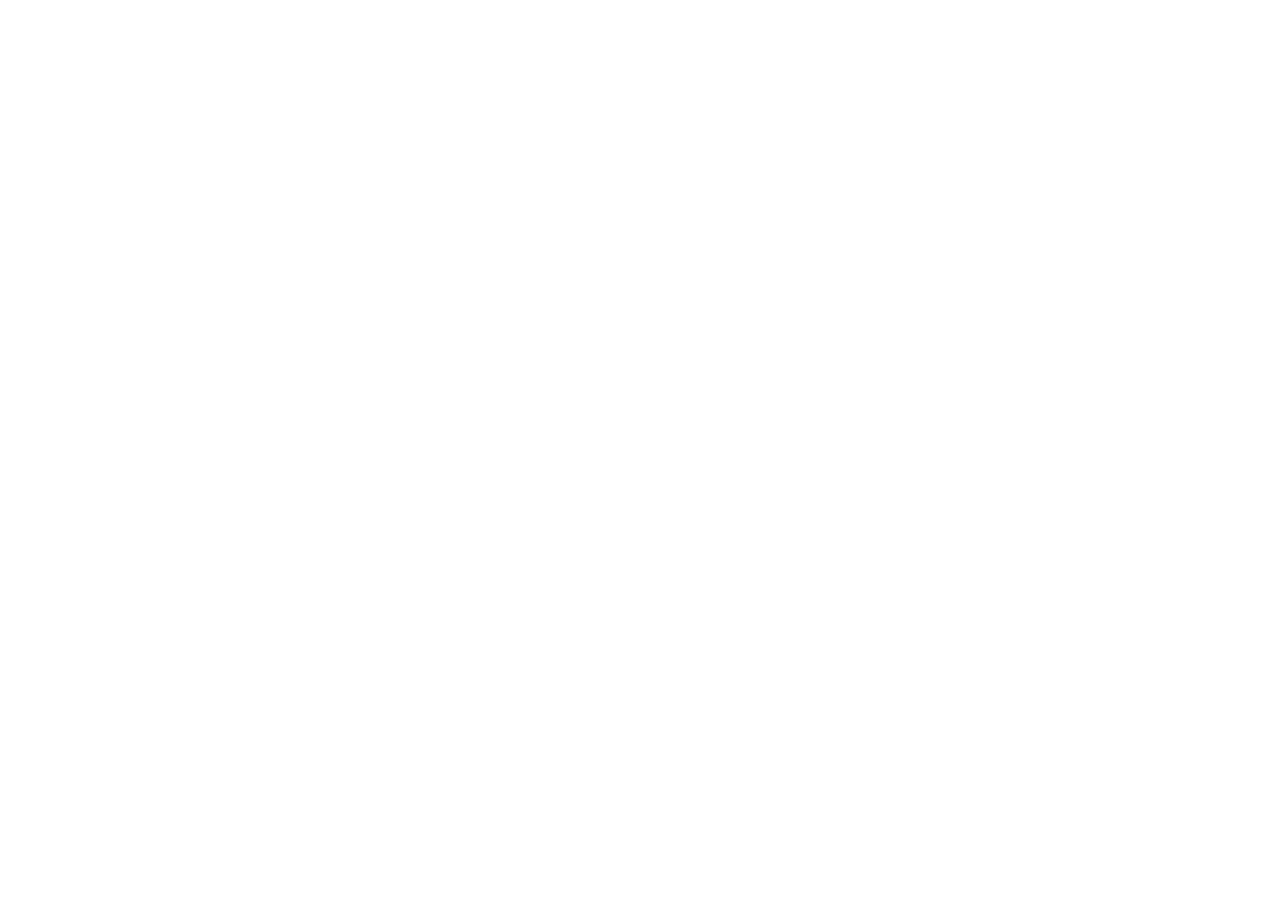
==== index.html @ d5589253 "initial commit" ====
<!DOCTYPE html>
<html lang="en">
<head>
    <meta charset="UTF-8">
    <meta name="viewport" content="width=device-width, initial-scale=1.0">
    <title>Document</title>
</head>
<body>
    
</body>
</html>
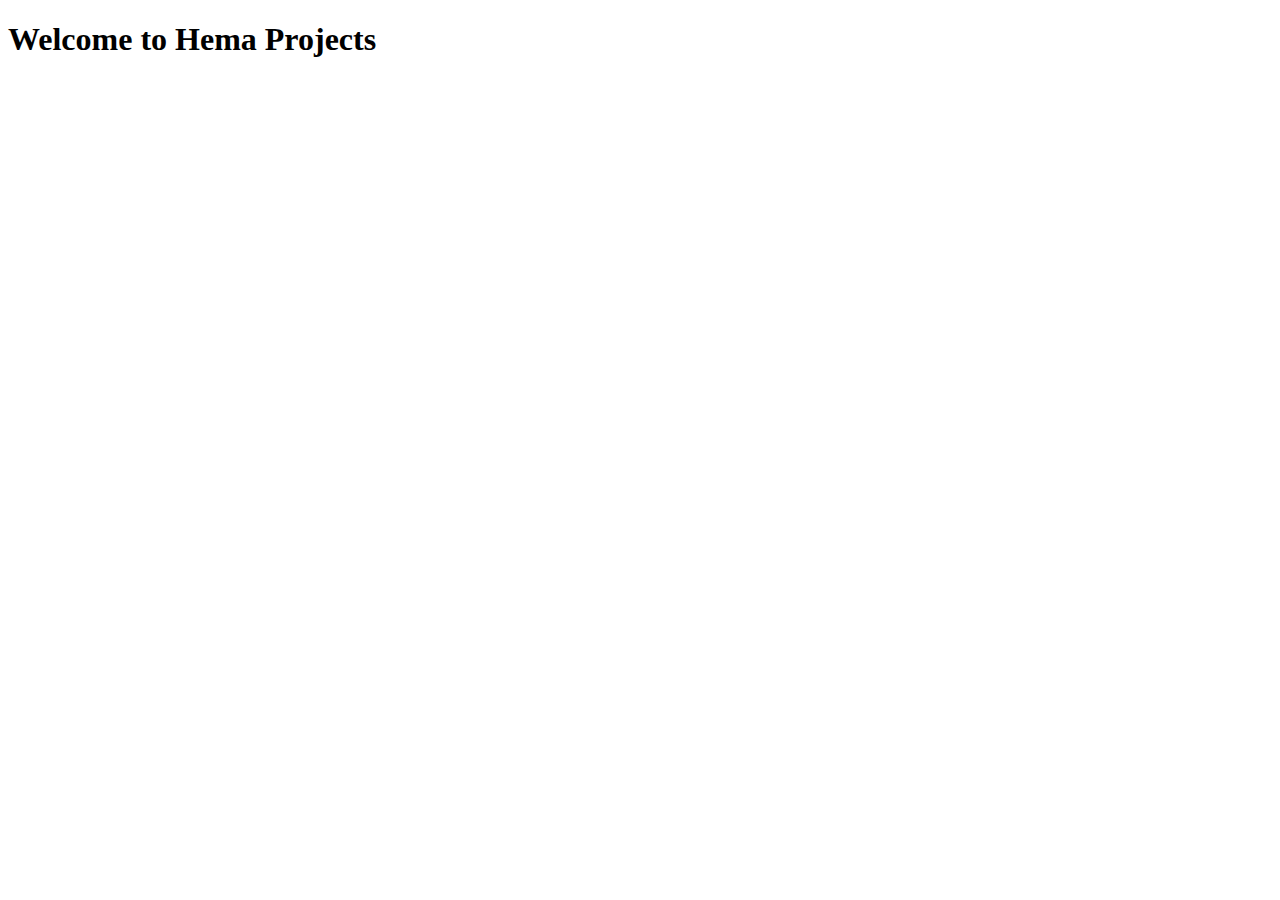
==== commit 9d3fc97a: "added a info line in main index file of projects folder" ====
--- a/index.html
+++ b/index.html
@@ -6,6 +6,6 @@
     <title>Document</title>
 </head>
 <body>
-    
+    <h1>Welcome to Hema Projects</h1>
 </body>
 </html>